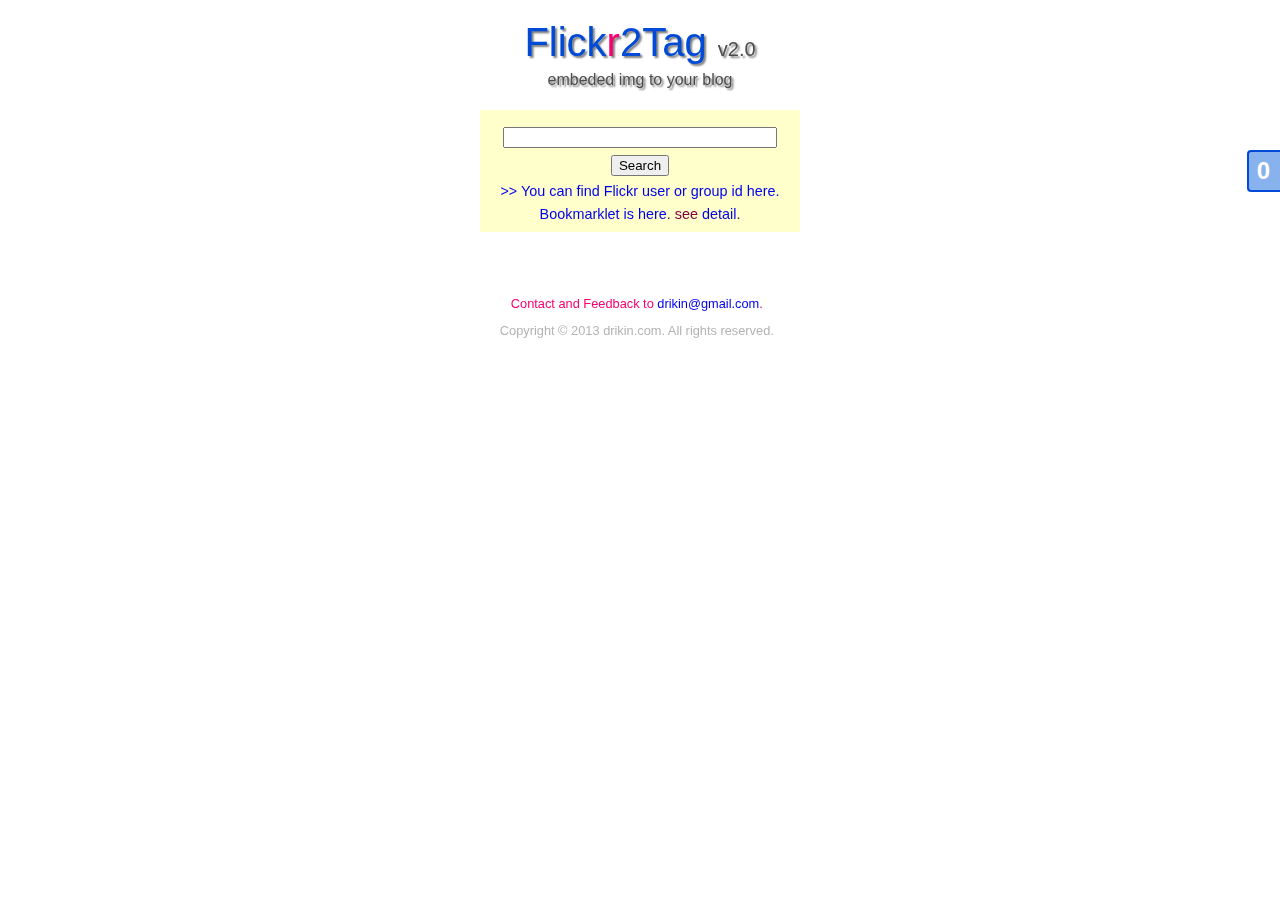
==== static/index.html @ dd162299 "Add workaround for copy issue" ====
<!DOCTYPE html>
<html lang="ja, en">
  <head>
    <meta charset="utf-8"/>
    <meta name="viewport" content="width=device-width, user-scalable=false">
    <title>Flickr2Tag version2</title>
    <link href="/static/css/main.css" media="screen" rel="stylesheet" type="text/css" />
		<script src="http://drik.in/dkapi"></script>
        <!-- script src='http://ajax.googleapis.com/ajax/libs/jquery/1.3.2/jquery.min.js'></script -->
		<!-- BEGIN main script -->
		<script type="text/javascript" charset="utf-8">
            // set Max image width
            document.styleSheets.item(0).insertRule('img {max-width:' + window.document.width + 'px}');

			drikin.debug(false);
			drikin.load('debug');
			var log = drikin.debug.log;
			drikin.load('jquery');
			drikin.load('/static/js/jquery.formtips.1.2.packed.js');
			drikin.load('swfobject');
			drikin.load('/static/js/ZeroClipboard.js', init);

			function init() {
				var enableFlash = false;
				if (swfobject.hasFlashPlayerVersion("10.0.0")) {
			 		log('flash enabled');
					enableFlash = true;
			 	} else {
			 		log('flash disabled');
					enableFlash = false;
			 	}
				enableFlash = false;

                var enableMarkDown = true;

	      ZeroClipboard.setMoviePath('/static/swf/ZeroClipboard.swf');

	      var query = "";
	      var photoset_id = "";
	      var page = 1;
          var p_size = 'Medium'
	      var loading = true;
          var scrolling = false;
	      var clip = new ZeroClipboard.Client();
	      clip.setHandCursor(true);

          var isTop = true;

	      var copy = new ZeroClipboard.Client();
	      var tags = [];
	      copy.setHandCursor(true);
	      copy.glue('copy', 'copy_container');
	      $('#copy').hide()

	      function hideIntro() {
	        $('#intro').fadeOut('normal');
	      }

	      function getUrlVars()
	      {
	        var vars = [], hash;
	        var hashes = window.location.href.slice(window.location.href.indexOf('?') + 1).split('&');
	        for(var i = 0; i < hashes.length; i++) {
	          hash = hashes[i].split('=');
	          vars.push(hash[0]);
	          vars[hash[0]] = hash[1];
	        }
	        return vars;
	      }

	      function pageScroll(s) {
					scrolling = true;
		      if (s==undefined) {
	          s = 2;
	        }
	        window.scrollBy(0, s);
	        scrolldelay = setTimeout('pageScroll(' + s + ')', 1);
	      }

	      function stopScroll() {
					scrolling = false;
	        clearTimeout(scrolldelay);
	      }

	      function doSearch() {
	        if ($('#query').val()) {
	          query = $('#query').val();
	          window.location.href = "/?query=" + encodeURI(query);
	        }
	      }

          function search(query, page) {
            var vars = getUrlVars();

	        hideIntro();
	        startLoading();
	        if (page==undefined) {
	          page = 1;
	        }

	        $.getJSON("/api/search", {query: query, photoset_id: photoset_id, page: page, size: p_size}, function(json) {
	          if (!json.error) {
	            for (i = 0; i < json.length; i++) {
	              photo = json[i]
	              var d = $("<div />")
	                .append($('<a/>')
	                  .attr('class', 'flickr-link')
	                  .attr('href', 'http://www.flickr.com/photo.gne?id=' + photo.id)
	                  .attr('target', '_blank')
	                  .append($('<img/>')
	                    .attr('title', photo.title)
	                    .attr('src', '/static/img/flickr.png')))
	                .append($('<img />')
	                  .attr("id", photo.id)
	                  .attr('title', photo.title)
	                  .attr('class', 'flickr-img')
	                  .attr("alt", photo.url)
	                  .attr("src", photo.source)
	                  .attr("description", photo.description))
	                .append($('<p/>')
			  .append($('<div />')
	                    .attr('class', 'flickr-title')
	                    .text(photo.title))
	                  .append($('<div />')
	                    .attr('class', 'flickr-description')
	                    .text(photo.description)));

								if (!enableFlash) {
                                    if (!enableMarkDown) {
                                        d.append($('<textarea/>')
                                            .text("<a href='http://www.flickr.com/photo.gne?id=" + photo.id + "' title='" + photo.title +　"'><img src='" + photo.source + "' alt='" + photo.title + " description='" + photo.description +"'></a>\n"));
                                    } else {
                                        d.append($('<textarea/>')
	                                        .focus(selectText)
                                            .text("![" + photo.title + "](" + photo.source + ")"));
                                    }
								}

                function selectText(e) {
                    var t = e.target;
                    t.focus();
                    t.oncopy = function() {
                        // Workaround for copy timing issue
                        setTimeout(function() {t.blur()}, 1);
                    }
                    setTimeout(function() {
                        t.setSelectionRange(0, t.value.length);
                    }, 50);
                }

                d.appendTo('#photos');

	              $('#' + photo.id).mouseover(function() {
	                var img = $('#' + this.id);
	                var url = img.attr('src');
	                var title = img.attr('title');
                    var description = img.attr('description');

	                var width = img.attr('width');
                    var height = img.attr('height');

                    // limit for width from params
                    var maxWidth = vars['width'];
                    if (maxWidth&&maxWidth !== 'undefined') {
                      if (width > height) {
                        width = maxWidth;
                        height = parseInt(maxWidth*height/width);
                      } else {
                        width = parseInt(maxWidth*width/height);
                        height = maxWidth;
                      }
                    }

	                var target = img.attr('alt');
	                var str = "<a class='flickr2tag-img' href='http://www.flickr.com/photo.gne?id=" + this.id + "' title='" + title +　"'><img src='" + url + "' alt='" + title + "'></a>\n";

                    if (description !== 'null' && vars['desc']) {
                        var desc = description.replace(/\n/g, "<br>");
                        str += "<p>" + desc + "</p>\n";
                    }

                    // set clipboard string
                    clip.setText(str);

	                if (clip.div) {
	                  clip.receiveEvent('mouseout', null);
	                  clip.reposition(this);
	                } else {
	                  clip.glue(this);
	                }
	                clip.receiveEvent('mouseover', null);
	              });
	            }
	          }
	          stopLoading();
	        });
	      };

	      $(window).scroll(function(){
	        if (!loading && scrollHeightRemain() < 350) {
	          page += 1;
	          search(query, page);
	        }
            if (isTop) {
                $('#goto-top').css('opacity', '1');
                isTop = false;
            }
	      });

	      if ($.browser.msie) {
	        var scrollTopElement = $('html');
	        var heightElement = $(document);
	      } else {
	        var scrollTopElement = $(document);
	        var heightElement = $('html');
	      }

	      function scrollHeightRemain() {
	        return heightElement.height() - scrollTopElement.scrollTop() - $(window).height();
	      }

	      function startLoading() {
	        $('#loading').show();
	        loading = true;
	      }

	      function stopLoading() {
	        $('#loading').hide();
	        loading = false;
	      }

	      function appendToCopy(text) {
	        tags.push(text);
	        copy.setText(tags.join('\n'));
	        $('#copy').text(tags.length).show('normal')
	      };

	      $('#goto-top').click(function () {
	        $(this).blur();
            $('html,body').animate({ scrollTop: 0 }, 'slow', function() {
                $('#goto-top').css('opacity', '0');
                setTimeout(function() {isTop=true;}, 100);
            });
	        return false;
	      });

				$('#scroll').click(function() {
					if (scrolling) {
						stopScroll();
						$('#scroll').text('Start');
					} else {
						var vars = getUrlVars();
						pageScroll(vars['scrl']);
						$('#scroll').text('Stop');
					}
				});

	      $("#button")
	        .click(function () {
	          doSearch();
	        })

	      $("#query").keypress(function (event) {
	        var keyCode = event.keyCode ? event.keyCode : event.which ? event.which : event.charCode;
	          if (keyCode == 13) {
	            doSearch();
	          } else {
	            return true;
	          }
	      })

	      clip.addEventListener('complete', function(client, text) {
	        // alert("copy!!")
	        var div = client.domElement.parentNode;
	        $('<span />')
	          .attr('class', 'copydone')
	          .text('Copy Tag to your clipboard!').appendTo($(div));
	        // div.style.backgroundColor = '#bff';
	        $(div).fadeTo("normal", 0.3, function(){
	          $(div).fadeTo("normal", 1.0)
	          // div.style.backgroundColor = 'white';
	          $('.copydone').remove();
	        });
	        appendToCopy(clip.clipText);
	      });

	      copy.addEventListener('complete', function(client, text) {
	        $('#copy').text('0');
	        $('#copy').hide('normal');
	        tags.length = 0;
	      });

	      $(document).ready(function() {
	        $('#query').formtips({
	          tippedClass: 'tipped'
	        });
            var vars = getUrlVars();
            /*
					if (vars['size'] == 's') {
						p_size = 'Square';
						$('#photos').css('width', '140px');
					}
					if (vars['size'] == 't') {
						p_size = 'Thumbnail';
						$('#photos').css('width', '200px');
                    }
					if (vars['size'] == 'm') {
						p_size = 'Small';
						$('#photos').css('width', '300px');
                    }
                    if (vars['size'] == 'z') {
                        p_size = "Medium 640";
                        $('#photos').css('width', '700px');
                    }
                    if (vars['size'] == 'c') {
                        p_size = "Medium 800";
                        $('#photos').css('width', '860px');
                    }
					if (vars['size'] == 'l') {
						p_size = 'Large';
						$('#photos').css('width', '1200px');
					}
                    */
            query = vars['query'];
            photoset_id = vars['photoset_id'];
	        if (query) {
	          query = decodeURI(query);
	          $('title').text(query + ' - Flickr2Tag');
	          search(query);
	        }
	        if (vars['scrl']) {
	          var s = vars['scrl'];
						$('#scroll').show();
	          pageScroll(s);
	        }
					if (vars['bg']) {
						var bg = vars['bg'];
						$('#container').css('background', bg);
					}
	      });
			}
    </script>
    <!-- END main script -->
  </head>
  <body onload="load();">
    <div id="background"></div>

    <div id="container">
      <!-- start header -->
      <div id="header">
        <a name="top"></a>
        <a href="/">
          <span class="flickr-blue">Flick</span><span class="flickr-red">r</span><span class="flickr-blue">2Tag</span>
          <span class='version'>v2.0</span><br>
          <span class="description">embeded img to your blog</span>
        </a>
      </div>
      <!-- end header -->

      <!-- start content -->
      <div id="content">
        <div id="copy_root">
          <div id="copy_container" style="position:relative">
             <div id="copy">0</div>
          </div>
        </div>
        <img id="loading" src="/static/img/ajax-loader.gif">
        <span id="search">
          <input id="query" type="text" title="PlayStation3 or 26153219@N00"/>
          <button id="button">Search</button>
          <span class="caution"><a href="http://idgettr.com/" target="_blank">>> You can find Flickr user or group id here.</a></span>
          <span class="caution"><a href="javascript:(function(){var%20s=document.createElement('script');%20s.setAttribute('src',%20'http://flickr2tag.drikin.com/static/js/bookmarklet.js');%20document.getElementsByTagName('body')[0].appendChild(s);})();">Bookmarklet is here</a>. see <a href="http://blog.drikin.com/2010/01/flickr2tag-bookmarklet.html">detail</a>.</span>
        </span>
        <!--span id="intro"><img src="/static/img/intro.png"></span-->
        <span id="photos"></span>
        <p id="scroll">Stop</p>
        <p id="goto-top"><a href="#top"><img src='/static/img/gototop.gif'></a></p>
      </div>
      <!-- end content -->

      <!-- start footer -->
      <div id="footer">
        <p>Contact and Feedback to <a href="mailto:drikin@gmail.com">drikin@gmail.com</a>.</p>
        <p class="copyright">Copyright © 2013 drikin.com. All rights reserved.</p>
      </div>
      <!-- end footer -->
    </div>

    <!-- START google analytics -->
    <script type="text/javascript">
    var gaJsHost = (("https:" == document.location.protocol) ? "https://ssl." : "http://www.");
    document.write(unescape("%3Cscript src='" + gaJsHost + "google-analytics.com/ga.js' type='text/javascript'%3E%3C/script%3E"));
    </script>
    <script type="text/javascript">
    try {
    var pageTracker = _gat._getTracker("UA-12540510-1");
    pageTracker._trackPageview();
    } catch(err) {}</script>
    <!-- END google analytics -->
  </body>
</html>
---- static/css/main.css ----
div {
/*
	border-style: ridge;
	border-width: 1px;
*/
}

body {
    font-family: "HelveticaNeue-Light", "Helvetica Neue Light", "Helvetica Neue", Helvetica, Arial, "Lucida Grande", sans-serif;
	margin: 0px;
	padding: 0px;
}

a {
	text-decoration: none;
}

textarea {
    margin-top: -1em;
    line-height: 1em;
    width: 90%;
}

#photos {
	margin-right: auto;
	margin-left: auto;
	position: static;
	display: block;
	max-width: 600px;
}

#photos img {
  display: block;
  right: auto;
  left: auto;
  padding: 0;
  margin: 10px 0;
/*   border: solid 1px black; */
  /*padding: 5px 5px 2px 5px;*/
  /*margin: 1em auto 15% auto;*/
/*   -webkit-box-shadow: 4px 4px 10px gray; */
}

#background {
	background-color: white;
	top: 0px;
	left: 0px;
	position: fixed;
	width: 100%;
	height: 100%;
/* 	background-image: -webkit-gradient(linear, 0% 0%, 0% 100%, from(white), to(#f90071), color-stop(.5,#004ad8)); */
	z-index: -1;
}

#container {
	/*padding-top: 5px;*/
	/*width: 100%;*/
	/*margin-left: auto;*/
	/*margin-right: auto;*/
}

#header {
	text-shadow: 2px 2px 2px #7f7f7f;
	margin-top: 0.5em;
	font-size: 2.5em;
	text-align: center;
}

#content {
	color: #800040;
	font-size: 1.5em;
	text-align: center;
	display: inline;
	padding-top: 1em;
}

#footer {
	color: #f90071;
	margin-bottom: 0.5em;  
	margin-right: 0.5em;  
	margin-top: 5em;  
	font-size: 0.8em;
	text-align: center;
}

#tags {
	right: 0px;
	top: 0px;
	border-right-width: 0px;
	border-left-width: 2px;
	border-bottom-width: 2px;
	border-top-width: 2px;
	border-style: solid;
	border-color: #ed005c;
	margin: 0px;
	padding-left: 0.5em;
	padding-right: 0.5em;
	color: white;
	background-color: #0031d3;
	z-index: 10;
	position: fixed;
}

#loading {
	top: 20px;
	right: 20px;
	display: none;
	position: fixed;
}

#intro {
	margin-top: 1em;
	display: block;
	margin-right: auto;
	margin-left: auto;
}

#search {
	padding-bottom: 0.4em;
	padding-top: 0.4em;
	width: 320px;
	background-color: rgb(255,255,204);
	display: block;
	margin-right: auto;
	margin-left: auto;
}

#query {
	width: 20em;
}

#goto-top {	
	bottom: 0;
	display: block;
	z-index: 10;
	right: 10px;
	margin: 0;
	opacity: 0;
	position: fixed;
    transition: opacity .25s ease-in-out;
    -moz-transition: opacity .25s ease-in-out;
    -webkit-transition: opacity .25s ease-in-out;
}

#goto-top a {
	color: gray;
}

#scroll {	
	display: none;
	bottom: 2em;
	z-index: 10;
	font-size: 0.8em;
	right: 2em;
	position: fixed;
	cursor:pointer;
}

#copy_root {
	position: fixed;
	top: 150px;
	right: 0px;
}

#copy {
	padding-left: 8px;
	padding-bottom: 5px;
	padding-right: 10px;
	padding-top: 5px;
	font-weight: bold;
	margin: 0px;
	right: 200px;
	border-left-width: 2px;
	border-bottom-width: 2px;
	border-right-width: 0px;
	border-top-width: 2px;
	color: white;
	background-color: #87b2ee;
	border-color: #004ad8;
	border-style: solid;
	-webkit-border-top-left-radius: 4px;
	-webkit-border-bottom-left-radius: 4px;
}

.description {
	color: #4c4c4c;
	font-size: 0.4em;
	position: relative;
	top: -1em;
}

.flickr-blue {
	color: #004ad8;
}

.flickr-red {
	color: #f90071
}

.flickr-title {
    display: none;
	margin: 0px;
	padding: 0px;
	top: -3em;
	position: relative;
	font-size: 0.7em;
}

.flickr-description {
	margin: 0px;
	padding: 0px;
	top: -2em;
	position: relative;
	font-size: 0.7em;
}

.flickr-link {
	top: 20px;
	float: right;
	display: block;
	position: relative;
}

.flickr-link img {
  display: none !important;
  border: 0px !important;
  padding: 0px !important;
  margin: 0px !important;
  -webkit-box-shadow: 0px 0px 0px !important;
}

.caution {
	margin-top: 0.5em;
	display: block;
	font-size: 0.6em;
}

.copydone {
	text-shadow: 1px 1px 2px #e6e6e6;
	margin-left: 115px;
	margin-bottom: 0px;
	margin-top: -200px;
	font-weight: bold;
	color: #333333;
	z-index: 0;
	position: absolute;
	display: block;
}

.tipped {
	color: #BBB;
}

.copyright {
	color: #b3b3b3;
}

#adsense {
    display: block;
    margin: 10px auto 0 auto;
    width: 728px;
}

.version {
	color: #4c4c4c;
	font-size: 0.5em;
}
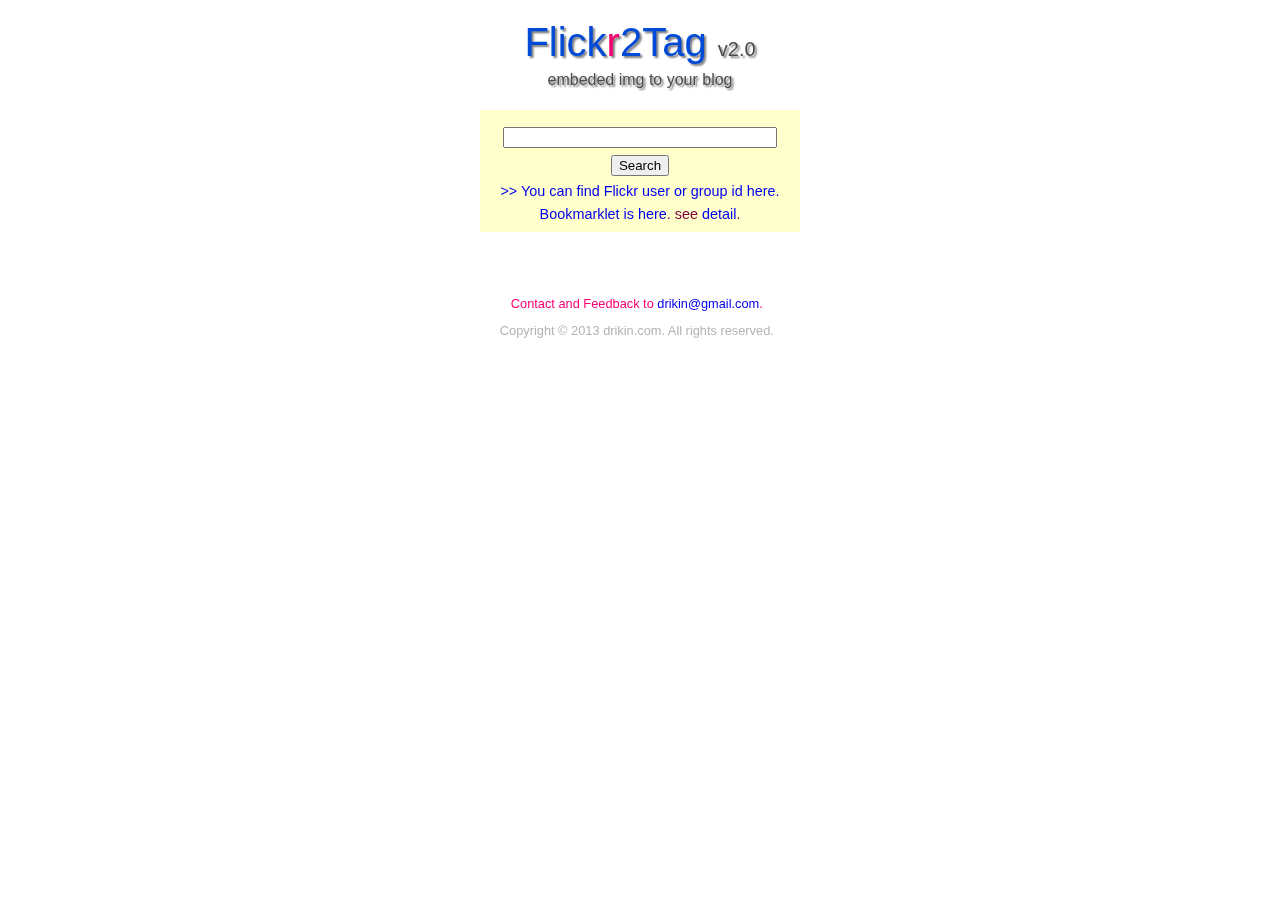
==== commit dc0da5b6: "Enable Copy popup on iOS" ====
--- a/static/index.html
+++ b/static/index.html
@@ -46,11 +46,7 @@
 
           var isTop = true;
 
-	      var copy = new ZeroClipboard.Client();
 	      var tags = [];
-	      copy.setHandCursor(true);
-	      copy.glue('copy', 'copy_container');
-	      $('#copy').hide()
 
 	      function hideIntro() {
 	        $('#intro').fadeOut('normal');
@@ -103,6 +99,7 @@
 	            for (i = 0; i < json.length; i++) {
 	              photo = json[i]
 	              var d = $("<div />")
+	                .attr("id", photo.id)
 	                .append($('<a/>')
 	                  .attr('class', 'flickr-link')
 	                  .attr('href', 'http://www.flickr.com/photo.gne?id=' + photo.id)
@@ -111,7 +108,6 @@
 	                    .attr('title', photo.title)
 	                    .attr('src', '/static/img/flickr.png')))
 	                .append($('<img />')
-	                  .attr("id", photo.id)
 	                  .attr('title', photo.title)
 	                  .attr('class', 'flickr-img')
 	                  .attr("alt", photo.url)
@@ -131,26 +127,23 @@
                                             .text("<a href='http://www.flickr.com/photo.gne?id=" + photo.id + "' title='" + photo.title +　"'><img src='" + photo.source + "' alt='" + photo.title + " description='" + photo.description +"'></a>\n"));
                                     } else {
                                         d.append($('<textarea/>')
-	                                        .focus(selectText)
+	                                        .attr("id", "textarea_" + photo.id)
                                             .text("![" + photo.title + "](" + photo.source + ")"));
                                     }
 								}
 
-                function selectText(e) {
-                    var t = e.target;
+                d.appendTo('#photos');
+
+	              $('#' + photo.id).click(function(e) {
+                    var t = e.currentTarget.getElementsByTagName('textarea')[0];
                     t.focus();
+                    t.setSelectionRange(0, t.value.length);
                     t.oncopy = function() {
                         // Workaround for copy timing issue
                         setTimeout(function() {t.blur()}, 1);
                     }
-                    setTimeout(function() {
-                        t.setSelectionRange(0, t.value.length);
-                    }, 50);
-                }
-
-                d.appendTo('#photos');
-
-	              $('#' + photo.id).mouseover(function() {
+                    return;
+
 	                var img = $('#' + this.id);
 	                var url = img.attr('src');
 	                var title = img.attr('title');
@@ -179,16 +172,6 @@
                         str += "<p>" + desc + "</p>\n";
                     }
 
-                    // set clipboard string
-                    clip.setText(str);
-
-	                if (clip.div) {
-	                  clip.receiveEvent('mouseout', null);
-	                  clip.reposition(this);
-	                } else {
-	                  clip.glue(this);
-	                }
-	                clip.receiveEvent('mouseover', null);
 	              });
 	            }
 	          }
@@ -231,8 +214,6 @@
 
 	      function appendToCopy(text) {
 	        tags.push(text);
-	        copy.setText(tags.join('\n'));
-	        $('#copy').text(tags.length).show('normal')
 	      };
 
 	      $('#goto-top').click(function () {
@@ -268,27 +249,6 @@
 	            return true;
 	          }
 	      })
-
-	      clip.addEventListener('complete', function(client, text) {
-	        // alert("copy!!")
-	        var div = client.domElement.parentNode;
-	        $('<span />')
-	          .attr('class', 'copydone')
-	          .text('Copy Tag to your clipboard!').appendTo($(div));
-	        // div.style.backgroundColor = '#bff';
-	        $(div).fadeTo("normal", 0.3, function(){
-	          $(div).fadeTo("normal", 1.0)
-	          // div.style.backgroundColor = 'white';
-	          $('.copydone').remove();
-	        });
-	        appendToCopy(clip.clipText);
-	      });
-
-	      copy.addEventListener('complete', function(client, text) {
-	        $('#copy').text('0');
-	        $('#copy').hide('normal');
-	        tags.length = 0;
-	      });
 
 	      $(document).ready(function() {
 	        $('#query').formtips({
@@ -359,11 +319,6 @@
 
       <!-- start content -->
       <div id="content">
-        <div id="copy_root">
-          <div id="copy_container" style="position:relative">
-             <div id="copy">0</div>
-          </div>
-        </div>
         <img id="loading" src="/static/img/ajax-loader.gif">
         <span id="search">
           <input id="query" type="text" title="PlayStation3 or 26153219@N00"/>
